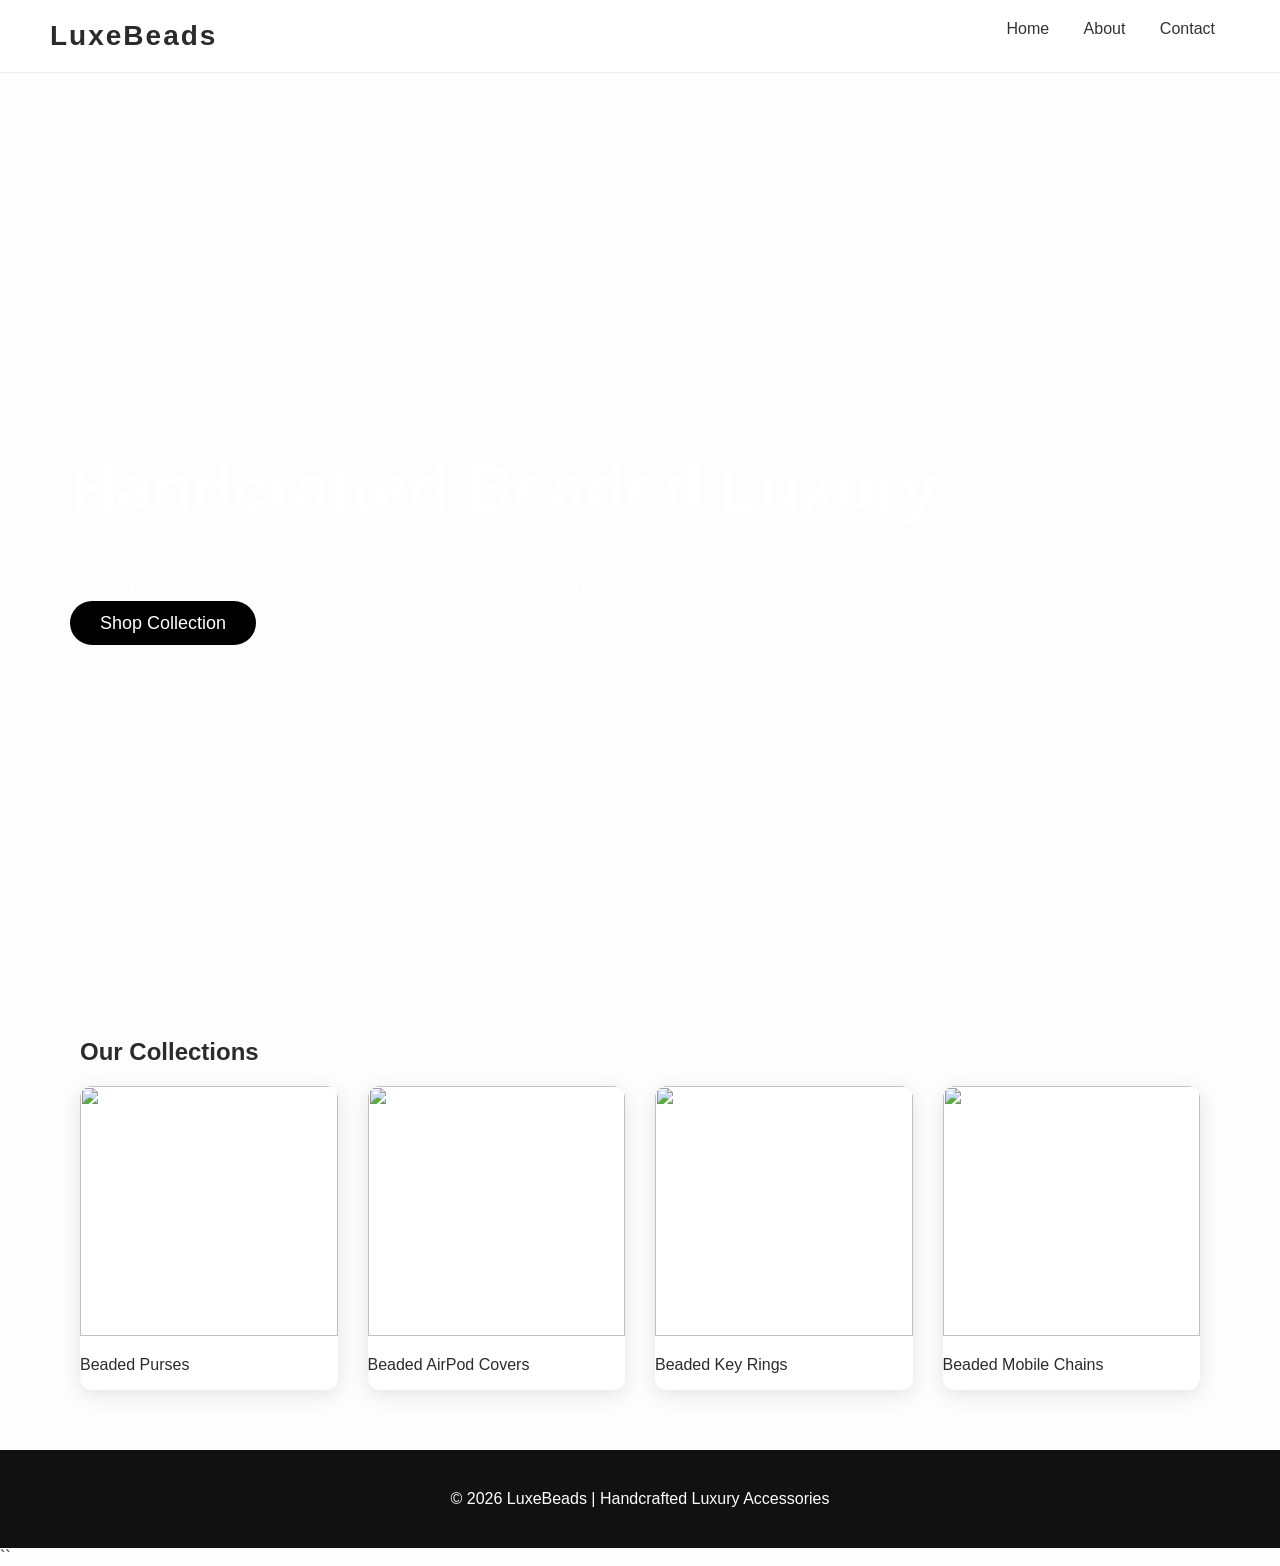
==== index.html @ ec48e231 "Draft website html upload" ====
<!DOCTYPE html>
<html>
<head>
<title>LuxeBeads | Handcrafted Beaded Luxury</title>
<link rel="stylesheet" href="style.css">
</head>
<body>

<header>
    <div class="logo">LuxeBeads</div>
    <nav>
        <a href="index.html">Home</a>
        <a href="Orders</a>
        <a href="about.html">About</a>
        <a href="contact.html">Contact</a>
    </nav>
</header>

<section class="hero">
    <div>
        <h1>Handcrafted Beaded Luxury</h1>
        <p>Premium purses, key rings, AirPod covers & mobile chains crafted bead by bead.</p>
        <a class="btn" href="shop.html">Shop Collection</a>
    </div>
</section>

<section>
    <h2>Our Collections</h2>
    <div class="grid">
        <div class="card">
            <img src="images/purse.jpg">
            <p>Beaded Purses</p>
        </div>
        <div class="card">
            <img src="images/airpod.jpg">
            <p>Beaded AirPod Covers</p>
        </div>
        <div class="card">
            <img src="images/keyring.jpg">
            <p>Beaded Key Rings</p>
        </div>
        <div class="card">
            <img src="images/mobilechain.jpg">
            <p>Beaded Mobile Chains</p>
        </div>
    </div>
</section>

<footer>
    © 2026 LuxeBeads | Handcrafted Luxury Accessories
</footer>

</body>
</html>
``
---- style.css ----
body {
    margin: 0;
    font-family: "Poppins", sans-serif;
    background: #fdfdfd;
    color: #2b2b2b;
}

header {
    display: flex;
    justify-content: space-between;
    padding: 20px 50px;
    background: #fff;
    position: sticky;
    top: 0;
    border-bottom: 1px solid #eee;
    z-index: 999;
}

.logo {
    font-size: 28px;
    font-weight: 600;
    letter-spacing: 2px;
}

nav a {
    margin: 0 15px;
    text-decoration: none;
    color: #333;
    font-weight: 500;
}

.hero {
    height: 85vh;
    background: url("images/hero.jpg") center/cover;
    display: flex;
    align-items: center;
    padding-left: 70px;
    color: #fff;
}

.hero h1 {
    font-size: 65px;
}

.btn {
    background: black;
    padding: 12px 30px;
    border-radius: 30px;
    color: white;
    text-decoration: none;
    font-size: 18px;
}

section {
    padding: 60px 80px;
}

.grid {
    display: grid;
    grid-template-columns: repeat(4,1fr);
    gap: 30px;
}

.card {
    background: white;
    box-shadow: 0 5px 20px rgba(0,0,0,0.1);
    border-radius: 12px;
    overflow: hidden;
    transition: .3s;
}

.card img {
    width: 100%;
    height: 250px;
    object-fit: cover;
}

.card:hover {
    transform: translateY(-8px);
}

footer {
    background: #111;
    padding: 40px;
    color: white;
    text-align: center;
}
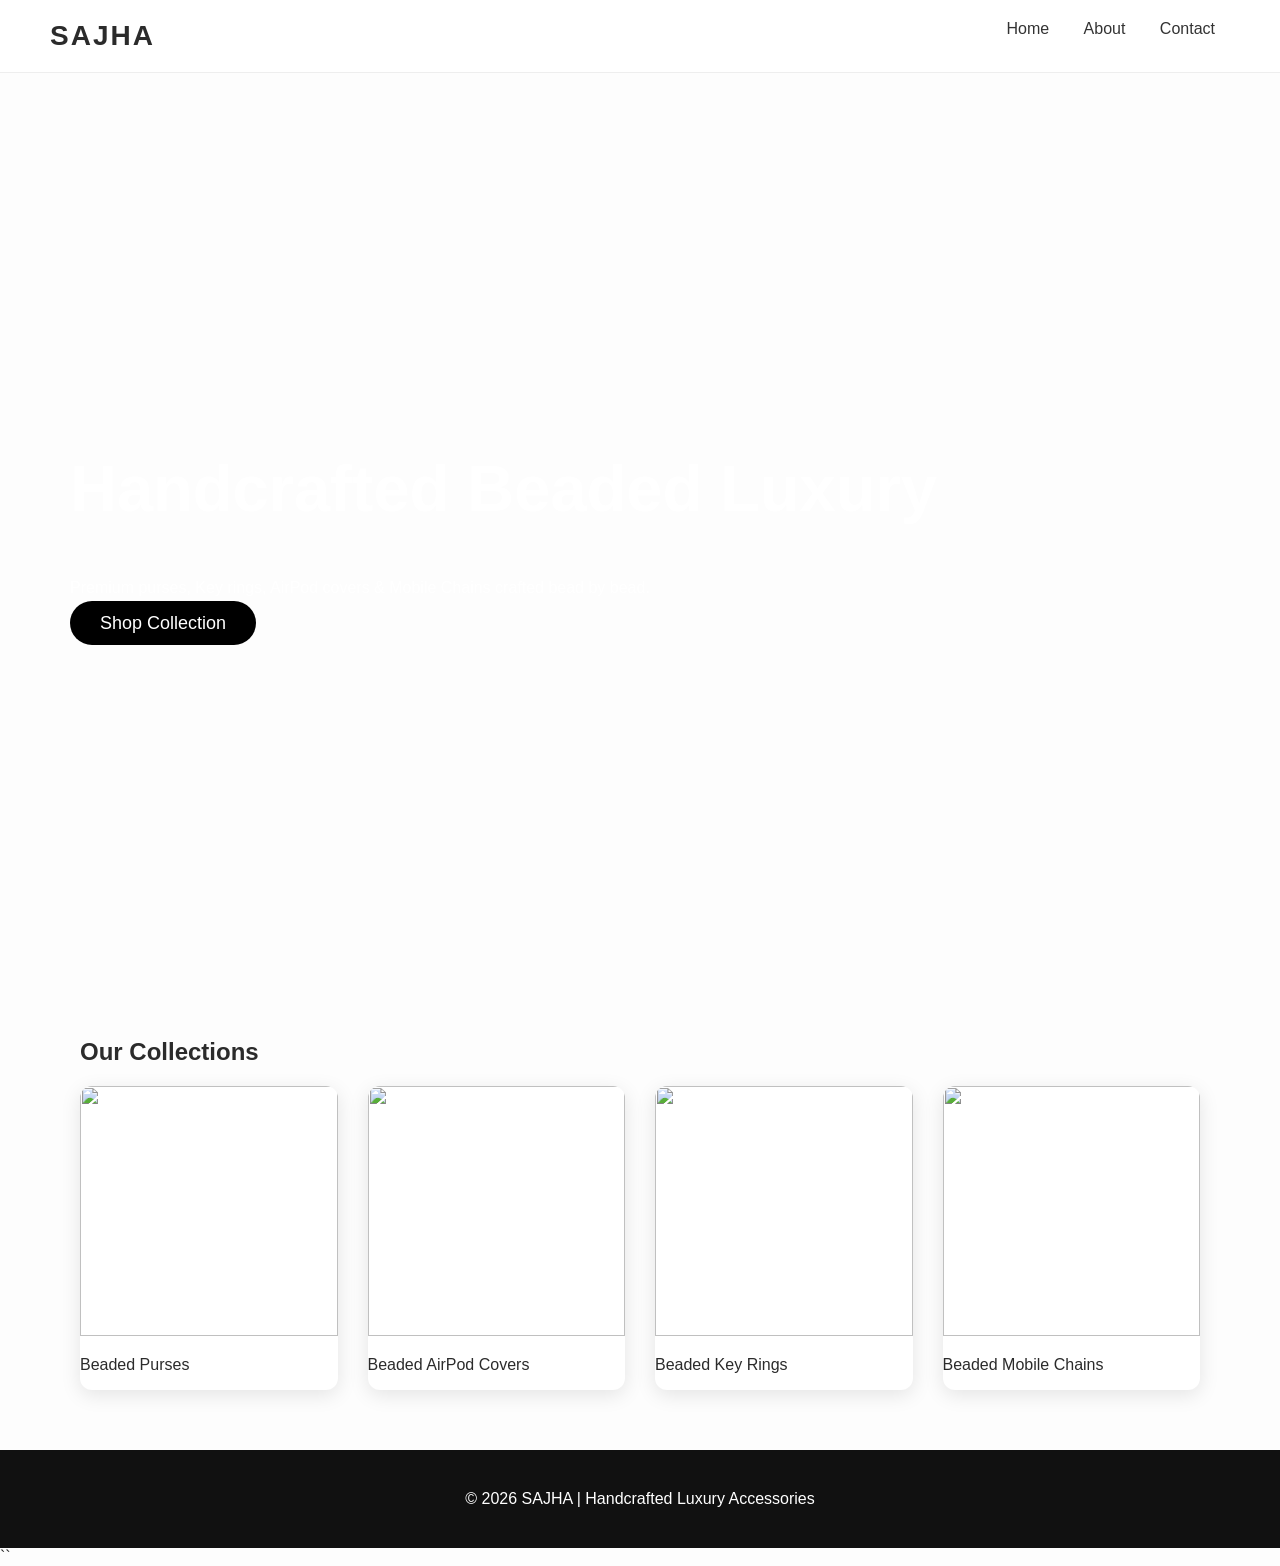
==== commit 122bf15c: "Update index.html purse image update" ====
--- a/index.html
+++ b/index.html
@@ -1,13 +1,13 @@
 <!DOCTYPE html>
 <html>
 <head>
-<title>LuxeBeads | Handcrafted Beaded Luxury</title>
+<title>SAJHA | Handcrafted Beaded Luxury</title>
 <link rel="stylesheet" href="style.css">
 </head>
 <body>
 
 <header>
-    <div class="logo">LuxeBeads</div>
+    <div class="logo">SAJHA</div>
     <nav>
         <a href="index.html">Home</a>
         <a href="Orders</a>
@@ -19,7 +19,7 @@
 <section class="hero">
     <div>
         <h1>Handcrafted Beaded Luxury</h1>
-        <p>Premium purses, key rings, AirPod covers & mobile chains crafted bead by bead.</p>
+        <p>Premium purses, Key rings, AirPod covers & Mobile Chains crafted bead by bead.</p>
         <a class="btn" href="shop.html">Shop Collection</a>
     </div>
 </section>
@@ -28,7 +28,7 @@
     <h2>Our Collections</h2>
     <div class="grid">
         <div class="card">
-            <img src="images/purse.jpg">
+            <img src="images/purse1.jpg">
             <p>Beaded Purses</p>
         </div>
         <div class="card">
@@ -47,9 +47,9 @@
 </section>
 
 <footer>
-    © 2026 LuxeBeads | Handcrafted Luxury Accessories
+    © 2026 SAJHA | Handcrafted Luxury Accessories
 </footer>
 
 </body>
 </html>
-``+``
--- a/style.css
+++ b/style.css
@@ -31,7 +31,7 @@
 
 .hero {
     height: 85vh;
-    background: url("images/hero.jpg") center/cover;
+    background: url("images/purse1.jpg") center/cover;
     display: flex;
     align-items: center;
     padding-left: 70px;
@@ -84,4 +84,4 @@
     padding: 40px;
     color: white;
     text-align: center;
-}+}
